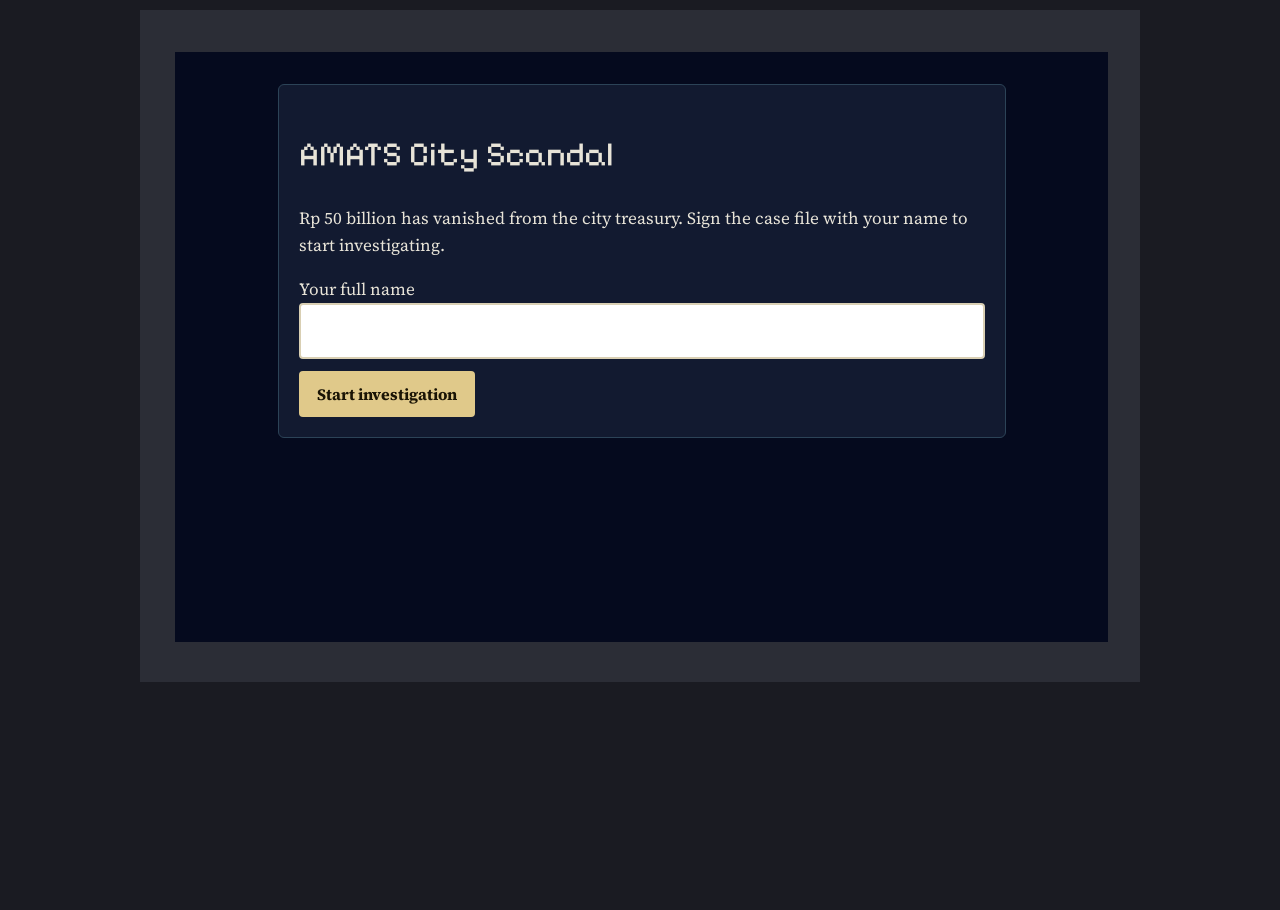
==== join.html @ 9c47a0ab "Add files via upload" ====
<!doctype html><html lang="en"><head><meta charset="utf-8"><meta name="viewport" content="width=device-width,initial-scale=1"><title>Join - AMATS City Scandal</title>
<link href="https://fonts.googleapis.com/css2?family=Source+Serif+4:wght@400;700&family=Pixelify+Sans:wght@400;700&display=swap" rel="stylesheet"><link rel="stylesheet" href="style.css"></head>
<body data-page="hub"><div class="term"><div class="term-top"></div><div class="term-body"><div id="app"></div></div></div><script src="story.js"></script><script src="game.js"></script></body></html>
---- style.css ----
:root{--ink:#050a1e;--ink2:#121a30;--paper:#f0e6c4;--paper2:#d9cfb3;--amber:#e0c98a;--teal:#6aa39d;--red:#a8404f;--txt:#e8e4d8}
*{box-sizing:border-box}
body{margin:0;background:var(--ink);color:var(--txt);font:17px/1.6 "Source Serif 4",Georgia,serif;min-height:100vh}
h1,h2,h3,.typed{font-family:"Pixelify Sans","Courier New",monospace;font-weight:400}
.wrap{max-width:760px;margin:0 auto;padding:16px}
.bar{display:flex;justify-content:space-between;align-items:center;gap:8px;padding:10px 16px;background:var(--ink2);border-bottom:2px solid var(--amber);font-size:14px}
.bar button{background:none;border:0;color:var(--teal);text-decoration:underline;cursor:pointer;font:inherit}
.card{background:var(--ink2);border:1px solid #2c4357;border-radius:6px;padding:20px;margin:16px 0}
input,textarea{width:100%;padding:12px;border-radius:4px;border:2px solid var(--paper2);background:#fff;color:#111;font:inherit}
input:focus,textarea:focus,button:focus-visible{outline:3px solid var(--amber)}
.btn{background:var(--amber);color:#1a1405;border:0;padding:12px 18px;border-radius:4px;font:700 16px "Source Serif 4",Georgia,serif;cursor:pointer;margin-top:12px}
.btn.alt{background:#2c4357;color:var(--txt)}
.paper{background:var(--paper);color:#241f14;padding:22px;border-radius:2px;box-shadow:0 6px 0 #0006;border-top:6px double #241f14}
.paper .mast{font-family:"Pixelify Sans","Courier New",monospace;font-size:22px;border-bottom:2px solid #241f14;padding-bottom:6px}
.paper .sub{font-style:italic;font-size:14px;margin:4px 0 12px}
.paper h2{font-size:26px;line-height:1.2;margin:8px 0 14px}
.paper h4{margin:16px 0 4px;font-size:15px;color:#7a2a1e}
.paper p{margin:0 0 10px}
.msg{margin-top:12px;padding:10px 12px;border-left:4px solid var(--red);background:#c24a3a22}
.msg.ok{border-color:var(--teal);background:#3f9a9722}
.code{font:700 40px "Pixelify Sans","Courier New",monospace;letter-spacing:.2em;text-align:center;color:var(--amber);padding:14px;border:3px dashed var(--amber);margin:12px 0}
.map{position:relative;aspect-ratio:4/3;border-radius:6px;border:2px solid var(--amber);overflow:hidden;background:url(assets/city_map.png) center/cover,linear-gradient(135deg,#1d3a4a,#2b4f3f 55%,#3a3a2a)}
.pin{position:absolute;transform:translate(-50%,-50%);border:0;cursor:pointer;border-radius:50%;width:42px;height:42px;font:700 18px "Pixelify Sans",monospace;background:var(--amber);color:#1a1405;box-shadow:0 0 14px var(--amber)}
.pin.done{background:var(--teal);box-shadow:0 0 14px var(--teal);color:#fff}
.pin.side{background:var(--paper);width:38px;height:38px;font-size:18px;box-shadow:0 0 8px #000}
.npc{display:flex;gap:12px;align-items:center}
.npc img{width:64px;height:64px;border-radius:50%;border:2px solid var(--amber);object-fit:cover}
.say{background:var(--ink);padding:12px;border-radius:8px;font-style:italic;margin:12px 0}
.opt{display:block;width:100%;text-align:left;background:#2c4357;color:var(--txt);border:0;padding:10px 12px;border-radius:4px;margin-top:8px;font:inherit;cursor:pointer}
.opt:hover{background:#3b5a75}
@media (prefers-reduced-motion:no-preference){.pin{transition:transform .15s}.pin:hover{transform:translate(-50%,-50%) scale(1.15)}}

/* ---- pixel-art frames ---- */
body{background:#1a1b22}
.term{max-width:1000px;margin:10px auto}
.term-top{height:42px;image-rendering:pixelated;background:url(assets/term_tl.png) left top/auto 100% no-repeat,url(assets/term_tr.png) right top/auto 100% no-repeat,url(assets/term_tm.png) center/100% 100% no-repeat,#2b2d36}
.term-body{min-height:70vh;background:var(--ink);image-rendering:pixelated;border:solid #2b2d36;border-width:0 32px 40px 35px;border-image:url(assets/term_body.png) 0 129 158 138 fill/0 32px 40px 35px stretch}
.bar{background:transparent;border-bottom:2px solid var(--teal)}
@media (max-width:640px){.term{margin:0}.term-body{border-width:0 18px 24px 20px;border-image-width:0 18px 24px 20px}.wrap{padding:8px}}

.newswrap{container-type:inline-size;max-width:760px;margin:0 auto}
.newshead{display:block;width:100%;height:auto;image-rendering:pixelated}
.newsbody{background:var(--paper);color:#241f14;padding:1.5cqw 2.5cqw;image-rendering:pixelated;border:solid var(--paper);border-width:0 3.87cqw 7.04cqw 5.28cqw;border-image:url(assets/news_body.png) 0 55 100 75 fill/0 3.87cqw 7.04cqw 5.28cqw stretch}
.newsbar{display:flex;justify-content:space-between;flex-wrap:wrap;gap:4px 12px;border-top:2px solid #3a3340;border-bottom:2px solid #3a3340;padding:3px 0;margin-bottom:10px;font:700 13px "Pixelify Sans",monospace;color:#4a2431}
.newsbody h2{font:700 clamp(22px,4.2cqw,32px)/1.15 "Pixelify Sans",monospace;margin:6px 0 12px;color:#17141c}
.newsbody h4{margin:14px 0 4px;font:700 15px "Pixelify Sans",monospace;color:#6b2a3a}
.newsbody p{margin:0 0 10px;font-size:17px}

.bubble{position:relative;aspect-ratio:2268/710;container-type:inline-size;margin:12px 0;background:url(assets/chat_bubble.png) 0 0/100% 100% no-repeat;image-rendering:pixelated}
.bubble .face{position:absolute;left:5.1%;top:14.8%;width:15.7%;height:51.4%;object-fit:cover;image-rendering:auto}
.bubble .txt{position:absolute;left:24%;top:12%;width:70.5%;height:56%;overflow:auto;padding:.4em .6em;font-size:min(2.3cqw,17px);line-height:1.35}
.bubble .txt b{display:block;color:var(--amber);font-family:"Pixelify Sans",monospace}
@media (max-width:640px){.bubble{aspect-ratio:auto;container-type:normal;display:flex;gap:10px;padding:10px;background:var(--ink2);border:3px solid var(--teal);border-radius:6px}
 .bubble .face{position:static;flex:none;width:56px;height:56px}.bubble .txt{position:static;width:auto;height:auto;font-size:16px;padding:0}}

/* hub / npc */
.hub{background:#050a1e center/cover;border-radius:6px;min-height:60vh;image-rendering:auto}.hubin{padding:16px;background:#050a1e99;min-height:60vh;border-radius:6px}
.idle{text-align:center}.av{width:120px;image-rendering:pixelated}.items{display:flex;flex-wrap:wrap;gap:10px;justify-content:center}
.item{width:88px;text-align:center}.item img{width:72px;height:72px;object-fit:contain}.item.lock{opacity:.4}
.simg{display:flex;flex-wrap:wrap;gap:8px;justify-content:center}.simg img{height:96px;max-width:100%;object-fit:contain}
.banner{display:block;width:100%;max-height:200px;object-fit:cover;border-radius:6px}
.tv{text-align:center}.tv .big{font-size:clamp(20px,2.4vw,30px)}.tv .row{display:flex;gap:24px;flex-wrap:wrap;justify-content:center;align-items:flex-start}
#qr{background:#fff;padding:12px;display:inline-block;border-radius:4px}.pl{display:flex;flex-wrap:wrap;gap:6px;justify-content:center}.pl span{background:#2c4357;padding:4px 10px;border-radius:12px;font-size:15px}
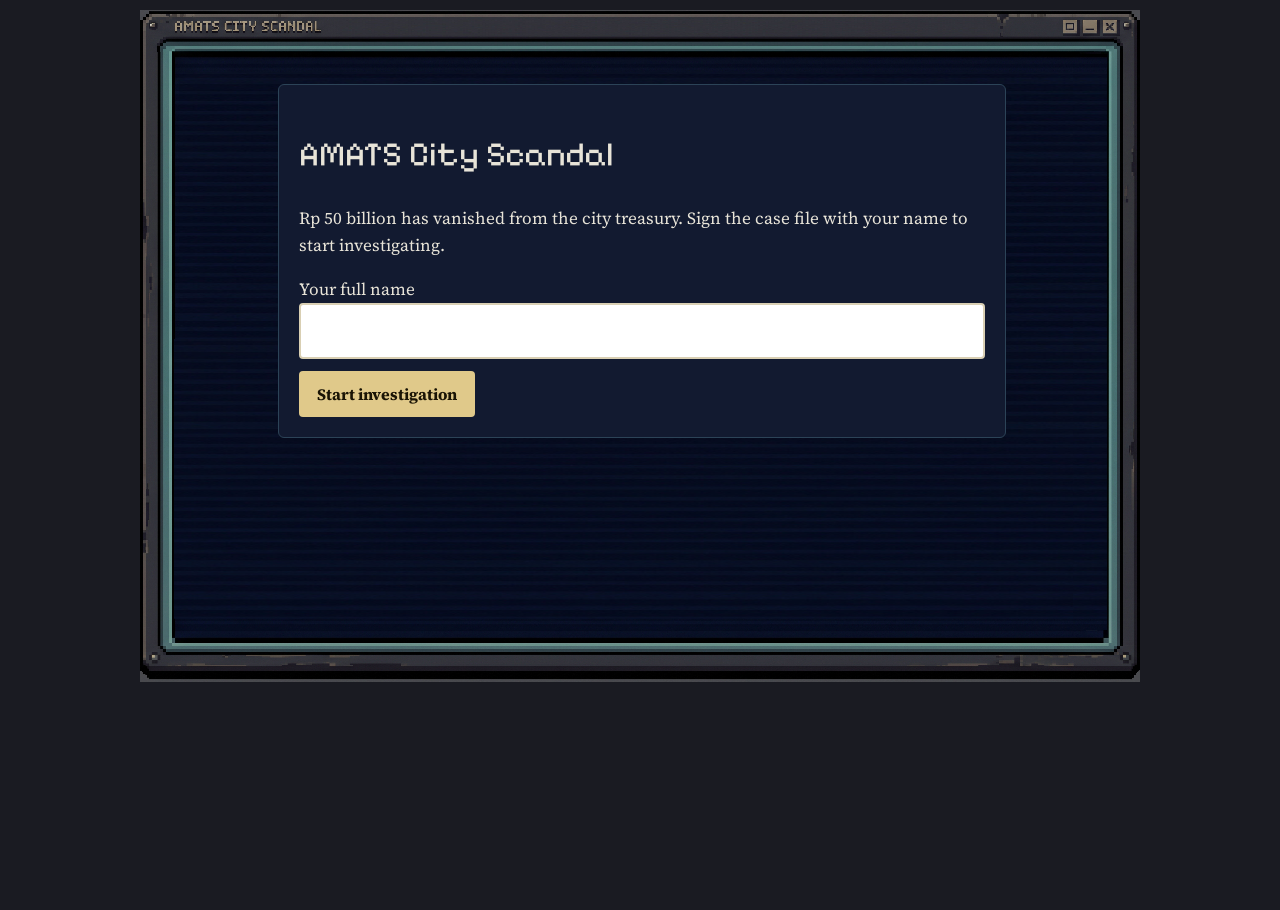
==== commit e9a46ea9: "Add files via upload" ====
--- a/join.html
+++ b/join.html
@@ -1,3 +1,3 @@
 <!doctype html><html lang="en"><head><meta charset="utf-8"><meta name="viewport" content="width=device-width,initial-scale=1"><title>Join - AMATS City Scandal</title>
-<link href="https://fonts.googleapis.com/css2?family=Source+Serif+4:wght@400;700&family=Pixelify+Sans:wght@400;700&display=swap" rel="stylesheet"><link rel="stylesheet" href="style.css"></head>
-<body data-page="hub"><div class="term"><div class="term-top"></div><div class="term-body"><div id="app"></div></div></div><script src="story.js"></script><script src="game.js"></script></body></html>
+<link href="https://fonts.googleapis.com/css2?family=Source+Serif+4:wght@400;700&family=Pixelify+Sans:wght@400;700&display=swap" rel="stylesheet"><link rel="stylesheet" href="style.css?v=3"></head>
+<body data-page="hub"><div class="term"><div class="term-top"></div><div class="term-body"><div id="app"></div></div></div><script src="story.js?v=3"></script><script src="game.js?v=3"></script></body></html>
--- a/style.css
+++ b/style.css
@@ -61,3 +61,10 @@
 .banner{display:block;width:100%;max-height:200px;object-fit:cover;border-radius:6px}
 .tv{text-align:center}.tv .big{font-size:clamp(20px,2.4vw,30px)}.tv .row{display:flex;gap:24px;flex-wrap:wrap;justify-content:center;align-items:flex-start}
 #qr{background:#fff;padding:12px;display:inline-block;border-radius:4px}.pl{display:flex;flex-wrap:wrap;gap:6px;justify-content:center}.pl span{background:#2c4357;padding:4px 10px;border-radius:12px;font-size:15px}
+
+.board{display:grid;grid-template-columns:repeat(auto-fill,minmax(130px,1fr));gap:10px;text-align:center}
+.pc{background:var(--ink);border:2px solid var(--teal);border-radius:6px;padding:8px}.pc img{width:84px;height:84px;object-fit:cover;border-radius:50%;border:2px solid var(--amber);image-rendering:pixelated}
+.pc b{display:block;font:700 15px "Pixelify Sans",monospace}.pc small{display:block;font-size:13px;line-height:1.3;margin-top:4px}
+.pc.lock{opacity:.45;border-style:dashed}.pc.bad{border-color:var(--red);background:#a8404f33}
+.stamp{display:block;max-width:180px;margin:12px auto 0}
+.who{display:flex;flex-wrap:wrap;gap:10px;align-items:center;justify-content:center;margin:12px 0;padding:10px;background:var(--ink2);border-radius:6px}.who span{display:flex;flex-direction:column;align-items:center;font-size:13px;width:80px;text-align:center}.who img{width:56px;height:56px;object-fit:cover;border-radius:50%;border:2px solid var(--amber)}
